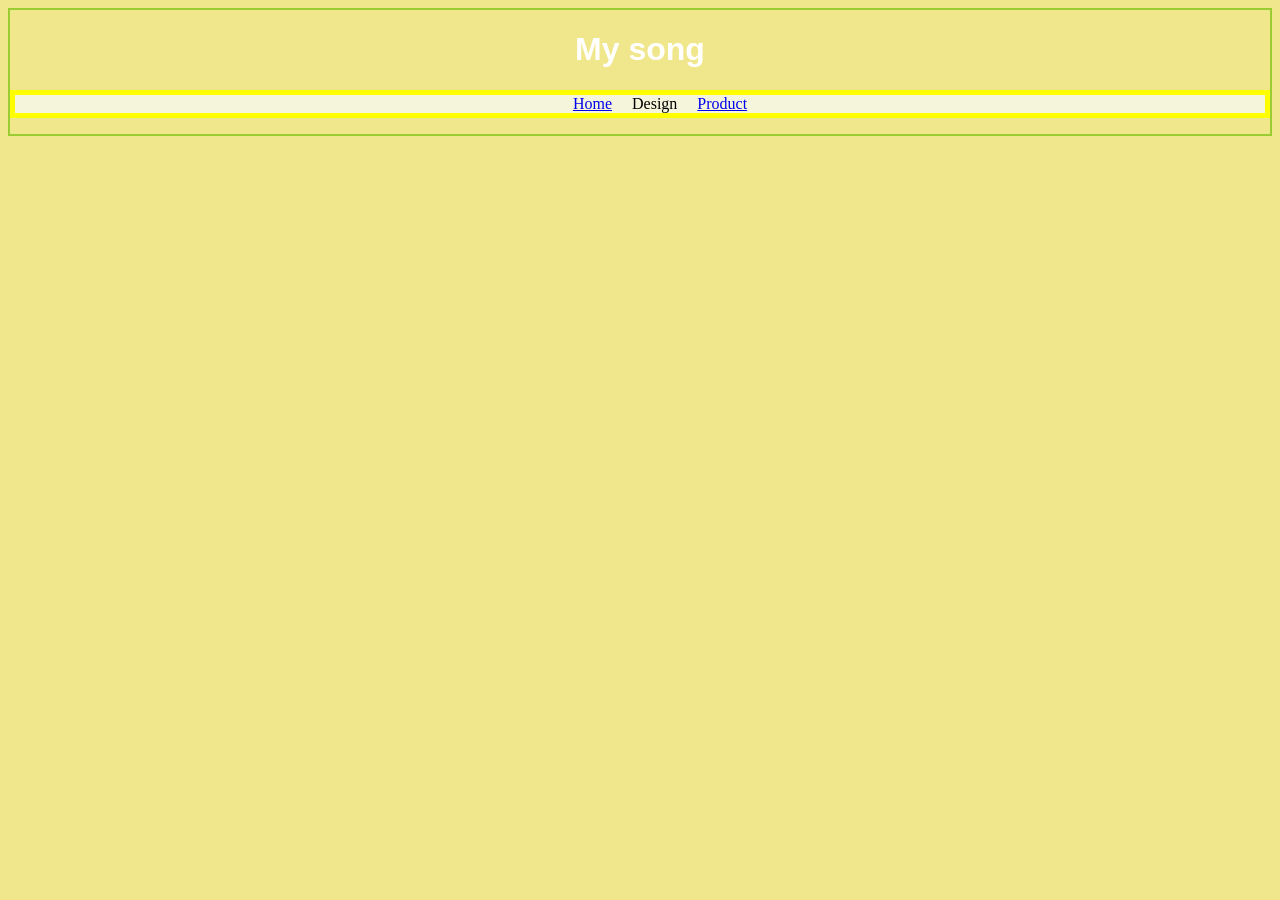
==== Design.html @ 5a396dfb "Add files via upload" ====
<!DOCTYPE html>

<html>
    <head>
        <Link rel="stylesheet" href="styles.css">
    </head>
    <body>
        <h1>My song</h1>
    <ul>
    <li><a href="index.html">Home</a> </li>
    <li> Design </li>
    <li><a href="Product.html">Product</a> </li>
    </ul>

    </body>
---- styles.css ----
/* Place your CSS styles in this file */

h1 {
    text-align: center;
    font-family: "georgia", sans-serif;
    font-weight: gold;
    color:white;
}
h2 {
    text-align: center;
}
p {
    text-align: left;
}
p2 {
    text-align: center;
}
body {background-color:khaki;
      border:2px solid yellowgreen;}
 P {font-size: 12px;
    font-family:georgia;}
 #P2 {color: red;
      text-align: center;}

ul {list-style-type: none;
border: 5px solid yellow;
background-color: beige;}
li {display:inline;
    padding: 8px;}
ul {text-align: center;}
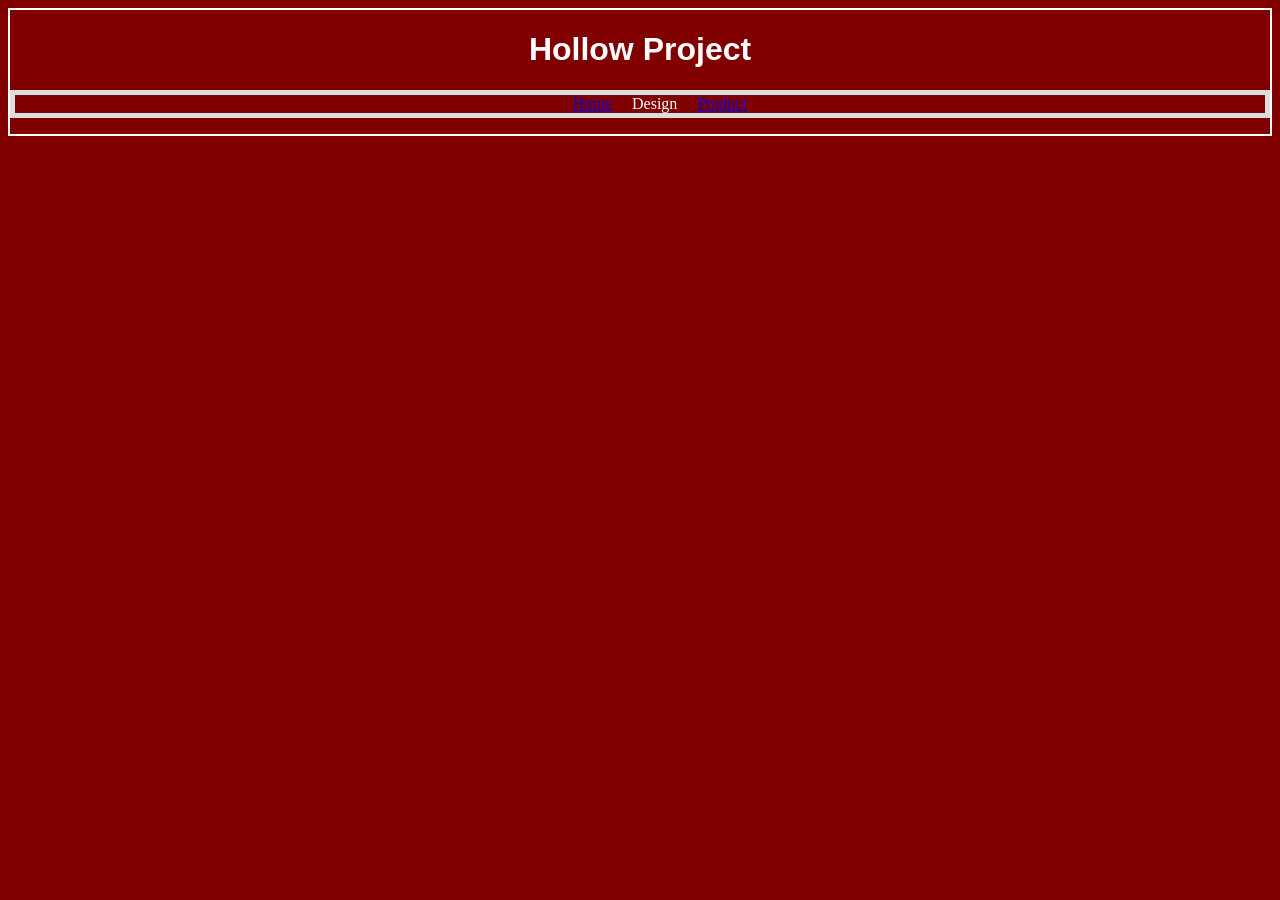
==== commit f28af459: "Update Design.html" ====
--- a/Design.html
+++ b/Design.html
@@ -5,11 +5,11 @@
         <Link rel="stylesheet" href="styles.css">
     </head>
     <body>
-        <h1>My song</h1>
+        <h1>Hollow Project</h1>
     <ul>
     <li><a href="index.html">Home</a> </li>
     <li> Design </li>
     <li><a href="Product.html">Product</a> </li>
     </ul>
 
-    </body>+    </body>
--- a/styles.css
+++ b/styles.css
@@ -1,30 +1,34 @@
 /* Place your CSS styles in this file */
-
+li {color: white;}
 h1 {
     text-align: center;
     font-family: "georgia", sans-serif;
     font-weight: gold;
     color:white;
 }
+marquee {color: white;}
 h2 {
     text-align: center;
+    color: white;
 }
 p {
     text-align: left;
+    color: white;
 }
 p2 {
     text-align: center;
+    color: white;
 }
-body {background-color:khaki;
-      border:2px solid yellowgreen;}
+body {background-color:maroon;
+      border:2px solid white;}
  P {font-size: 12px;
     font-family:georgia;}
  #P2 {color: red;
       text-align: center;}
 
 ul {list-style-type: none;
-border: 5px solid yellow;
-background-color: beige;}
+border: 5px solid gainsboro;
+background-color: maroon;}
 li {display:inline;
     padding: 8px;}
 ul {text-align: center;}
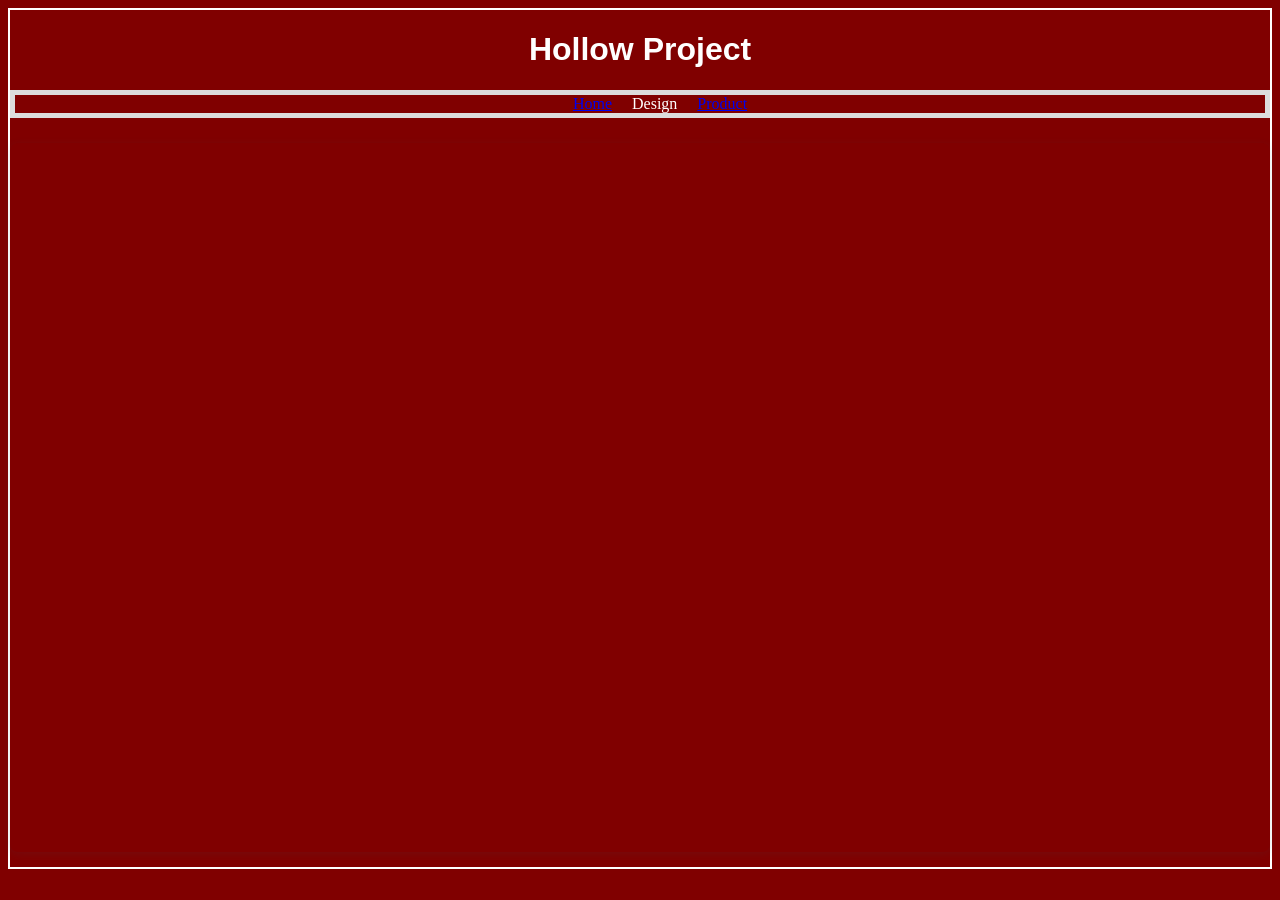
==== commit 94ffe2bc: "Update Design.html" ====
--- a/Design.html
+++ b/Design.html
@@ -12,4 +12,12 @@
     <li><a href="Product.html">Product</a> </li>
     </ul>
 
-    </body>
+    </body> 
+    <div style="position: relative; width: 100%; height: 0; padding-top: 56.2500%;
+ padding-bottom: 0; box-shadow: 0 2px 8px 0 rgba(63,69,81,0.16); margin-top: 1.6em; margin-bottom: 0.9em; overflow: hidden;
+ border-radius: 8px; will-change: transform;">
+  <iframe loading="lazy" style="position: absolute; width: 100%; height: 100%; top: 0; left: 0; border: none; padding: 0;margin: 0;"
+    src="https://www.canva.com/design/DAHJhOo4SsI/DsJbLXZsqT9CZ-muIdRP6Q/view?embed" allowfullscreen="allowfullscreen" allow="fullscreen">
+  </iframe>
+</div>
+<a href="https:&#x2F;&#x2F;www.canva.com&#x2F;design&#x2F;DAHJhOo4SsI&#x2F;DsJbLXZsqT9CZ-muIdRP6Q&#x2F;view?utm_content=DAHJhOo4SsI&amp;utm_campaign=designshare&amp;utm_medium=embeds&amp;utm_source=link" target="_blank" rel="noopener" 
